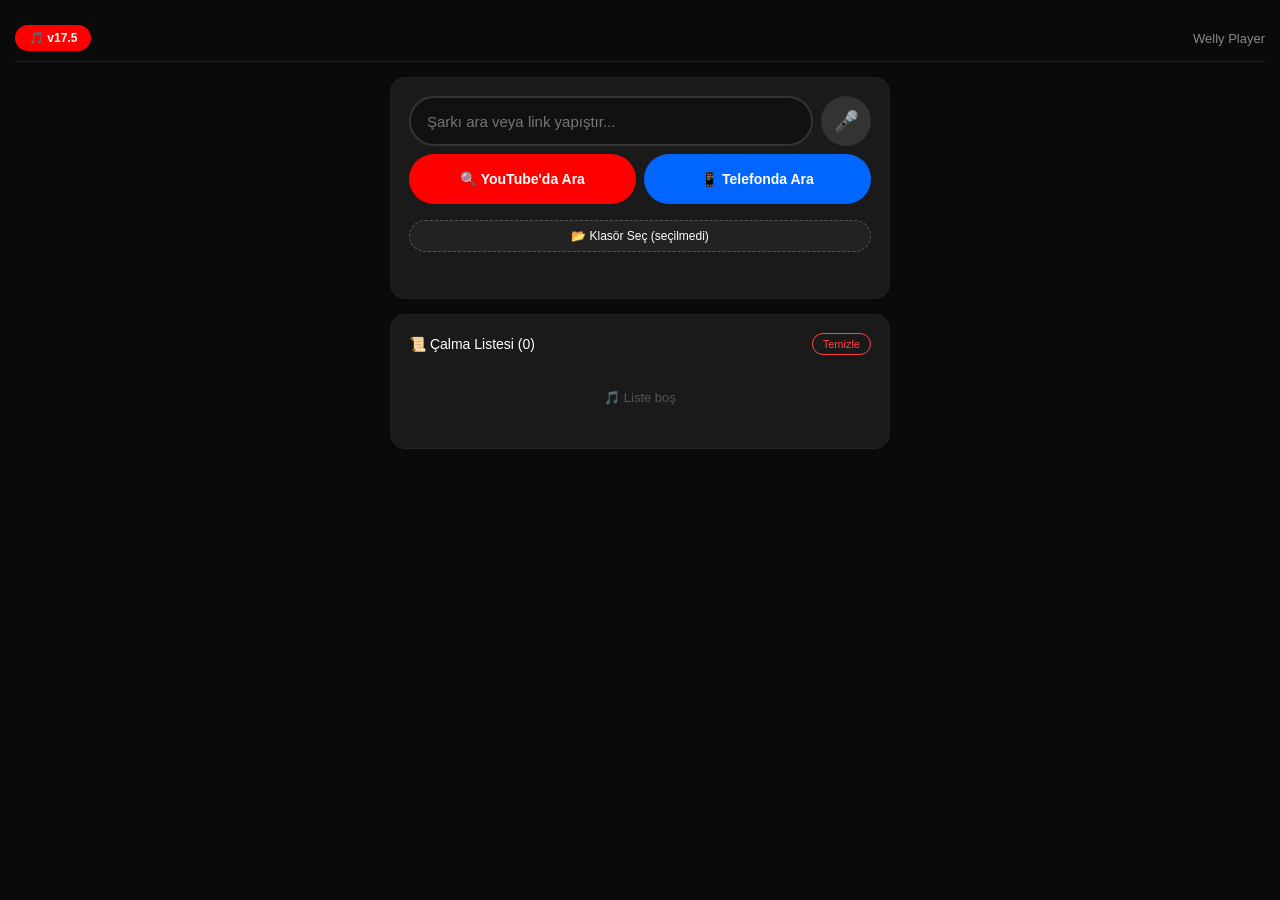
==== index.html @ 3729752d "Update index.html" ====
<!DOCTYPE html>
<html lang="tr">
<head>
    <meta charset="UTF-8">
    <meta name="viewport" content="width=device-width, initial-scale=1.0, user-scalable=no">
    <meta name="theme-color" content="#ff0000">
    <meta name="apple-mobile-web-app-capable" content="yes">
    <meta name="apple-mobile-web-app-status-bar-style" content="black-translucent">
    <title>Welly Player v17.5</title>
    <link rel="manifest" href="manifest.json">
    <link rel="icon" href="icons/icon-192.png">
    <link rel="apple-touch-icon" href="icons/icon-192.png">
    <style>
        *{margin:0;padding:0;box-sizing:border-box}
        body{background:#0a0a0a;color:#fff;font-family:-apple-system,BlinkMacSystemFont,'Segoe UI',Roboto,sans-serif;padding:15px;padding-bottom:140px;min-height:100vh}
        .container{max-width:500px;margin:0 auto}
        
        .top-bar{display:flex;justify-content:space-between;align-items:center;padding:10px 0;margin-bottom:15px;border-bottom:1px solid #222}
        .version{background:#ff0000;color:#fff;padding:6px 14px;border-radius:15px;font-weight:bold;font-size:12px}
        .top-title{color:#888;font-size:13px}
        
        .box{background:#1a1a1a;border-radius:15px;padding:18px;margin-bottom:15px;border:1px solid #222}
        
        /* PLAYER - STICKY */
        .player-box{
            display:none;
            position:sticky;
            top:10px;
            z-index:100;
            background:#1a1a1a;
            box-shadow:0 5px 20px rgba(0,0,0,0.5);
        }
        
        .search-row{display:flex;gap:8px;margin-bottom:8px}
        .search-row input{flex:1;padding:14px 16px;border:2px solid #333;border-radius:25px;background:#111;color:#fff;font-size:15px;-webkit-appearance:none;min-width:0}
        .search-row input:focus{outline:none;border-color:#ff0000}
        
        .btn{height:50px;border-radius:25px;border:none;font-weight:bold;cursor:pointer;transition:all 0.2s;display:flex;align-items:center;justify-content:center;gap:6px}
        .btn:active{transform:scale(0.95)}
        .btn-yt{background:#ff0000;color:#fff;flex:1;font-size:14px}
        .btn-local{background:#0066ff;color:#fff;flex:1;font-size:14px}
        .btn-mic{width:50px;height:50px;border-radius:50%;background:#333;color:#fff;font-size:20px;flex-shrink:0;padding:0}
        .btn-mic.listening{background:#ff0000;animation:pulse 1.2s infinite}
        @keyframes pulse{0%,100%{box-shadow:0 0 0 0 rgba(255,0,0,0.5)}50%{box-shadow:0 0 0 15px rgba(255,0,0,0)}}
        .btn-folder{background:#222;color:#fff;border:1px dashed #555;font-size:12px;padding:8px 14px;border-radius:20px;cursor:pointer;width:100%;margin-top:8px}
        
        .status-bar{text-align:center;font-size:12px;color:#888;min-height:18px;margin:5px 0}
        
        .results-box{max-height:350px;overflow-y:auto}
        .results-box::-webkit-scrollbar{width:3px}
        .results-box::-webkit-scrollbar-track{background:#111}
        .results-box::-webkit-scrollbar-thumb{background:#ff0000;border-radius:2px}
        
        .results-header{display:flex;justify-content:space-between;align-items:center;margin-bottom:10px;padding-bottom:8px;border-bottom:1px solid #333;font-size:13px}
        .btn-close{background:none;border:1px solid #555;color:#fff;width:26px;height:26px;border-radius:50%;cursor:pointer;font-size:13px}
        
        .result-item{display:flex;align-items:center;gap:10px;padding:10px;background:#222;border-radius:10px;margin:4px 0;cursor:pointer;border-left:3px solid transparent}
        .result-item.youtube{border-left-color:#ff0000}
        .result-item.local{border-left-color:#0066ff}
        .result-item.playing{background:#1a2a1a!important;border-left-color:#00ff00!important}
        .result-item img,.result-icon{width:42px;height:42px;border-radius:6px;flex-shrink:0;object-fit:cover;background:#333}
        .result-icon{display:flex;align-items:center;justify-content:center;font-size:22px}
        .result-info{flex:1;min-width:0}
        .result-info strong{display:block;font-size:13px;white-space:nowrap;overflow:hidden;text-overflow:ellipsis}
        .result-info small{color:#888;font-size:10px}
        .badge{display:inline-block;padding:1px 6px;border-radius:8px;font-size:9px;font-weight:bold}
        .badge-yt{background:#ff0000;color:#fff}
        .badge-local{background:#0066ff;color:#fff}
        
        #thumbnail{width:100%;border-radius:12px;margin-bottom:12px;max-height:180px;object-fit:cover;background:#222;display:none}
        #thumbnail[src]:not([src=""]):not([src="#"]){display:block}
        #title{font-size:1.1em;margin-bottom:3px;word-break:break-word}
        #artist{color:#888;font-size:0.85em;margin-bottom:10px}
        
        .seek-row{display:flex;align-items:center;gap:8px;margin-bottom:12px;font-size:11px;color:#888}
        .seek-row input[type=range]{flex:1;accent-color:#ff0000;height:3px;margin:0}
        
        .controls{display:flex;gap:8px;justify-content:center;margin:12px 0}
        .controls button{width:50px;height:50px;border-radius:50%;border:none;font-size:18px;cursor:pointer;background:#333;color:#fff}
        .controls button:active{transform:scale(0.9)}
        .controls button:disabled{opacity:0.2}
        .btn-play-main{width:65px!important;height:65px!important;font-size:26px!important;background:#ff0000!important}
        
        .volume-row{display:flex;align-items:center;gap:8px;padding:8px 12px;background:#222;border-radius:20px}
        .volume-row input[type=range]{flex:1;accent-color:#ff0000;height:3px}
        
        .playlist-header{display:flex;justify-content:space-between;align-items:center;margin-bottom:10px;font-size:14px}
        .playlist-item{display:flex;align-items:center;gap:8px;padding:10px;background:#222;border-radius:8px;margin:3px 0;cursor:pointer}
        .playlist-item.active{background:linear-gradient(135deg,#cc0000,#ff0000)}
        .playlist-item img,.playlist-item .icon{width:35px;height:35px;border-radius:5px;flex-shrink:0}
        .playlist-item .info{flex:1;min-width:0}
        .playlist-item strong{display:block;font-size:12px;white-space:nowrap;overflow:hidden;text-overflow:ellipsis}
        .playlist-item small{color:#888;font-size:10px}
        .btn-remove{width:24px;height:24px;border-radius:50%;border:1px solid #f44;background:transparent;color:#f44;font-size:12px;cursor:pointer;flex-shrink:0;padding:0}
        
        .loading-state{text-align:center;padding:25px;color:#888}
        .spinner{width:30px;height:30px;border:3px solid #333;border-top:3px solid #ff0000;border-radius:50%;animation:spin 0.7s linear infinite;margin:0 auto 12px}
        @keyframes spin{to{transform:rotate(360deg)}}
        .empty-state{text-align:center;color:#555;padding:25px;font-size:13px}
        
        #playerFrame{position:fixed;bottom:-9999px;right:-9999px;width:1px;height:1px;opacity:0;pointer-events:none}
    </style>
</head>
<body>
    <div class="top-bar">
        <span class="version">🎵 v17.5</span>
        <span class="top-title">Welly Player</span>
    </div>

    <div class="container">
        <!-- PLAYER - EN ÜSTTE STICKY -->
        <div id="player" class="box player-box">
            <img id="thumbnail" src="" alt="">
            <h3 id="title">-</h3>
            <p id="artist">-</p>
            
            <div class="seek-row">
                <span id="seekTime">00:00 / 00:00</span>
                <input type="range" id="seekSlider" min="0" max="100" value="0" oninput="seekTo(this.value)">
            </div>
            
            <div class="controls">
                <button onclick="prevTrack()" id="prevBtn" disabled>⏮️</button>
                <button onclick="togglePlay()" id="playBtn" class="btn-play-main">▶️</button>
                <button onclick="nextTrack()" id="nextBtn" disabled>⏭️</button>
            </div>
            
            <div class="volume-row">
                <span>🔈</span>
                <input type="range" id="volSlider" min="0" max="100" value="70" oninput="setVolume(this.value)">
                <span>🔊</span>
            </div>
        </div>

        <!-- ARAMA -->
        <div class="box">
            <div class="search-row">
                <input type="text" id="searchInput" placeholder="Şarkı ara veya link yapıştır..." autocomplete="off">
                <button onclick="startVoiceSearch()" class="btn btn-mic" id="micBtn" title="Sesli Ara">🎤</button>
            </div>
            <div class="search-row">
                <button onclick="searchYouTube()" class="btn btn-yt">🔍 YouTube'da Ara</button>
                <button onclick="searchLocal()" class="btn btn-local">📱 Telefonda Ara</button>
            </div>
            <button onclick="pickFolder()" class="btn-folder" id="folderBtn">
                📂 Klasör Seç (<span id="folderInfo">seçilmedi</span>)
            </button>
            <div class="status-bar" id="statusBar"></div>
        </div>

        <!-- SONUÇLAR -->
        <div id="resultsBox" class="box results-box" style="display:none">
            <div class="results-header">
                <span id="resultsTitle">Sonuçlar (<span id="resultCount">0</span>)</span>
                <button onclick="closeResults()" class="btn-close">✕</button>
            </div>
            <div id="resultsList"></div>
        </div>

        <!-- PLAYLIST -->
        <div class="box">
            <div class="playlist-header">
                <span>📜 Çalma Listesi (<span id="count">0</span>)</span>
                <button onclick="clearPlaylist()" style="background:transparent;border:1px solid #f44;color:#f44;padding:4px 10px;border-radius:12px;font-size:11px;cursor:pointer">Temizle</button>
            </div>
            <div id="playlist"></div>
        </div>
    </div>

    <div id="playerFrame"><div id="ytplayer"></div></div>
    <audio id="localAudio" style="display:none"></audio>
    <input type="file" id="folderInput" webkitdirectory directory multiple style="display:none" accept="audio/*">

    <script src="https://www.youtube.com/iframe_api"></script>
    <script src="app.js?v=17.5"></script>
</body>
</html>
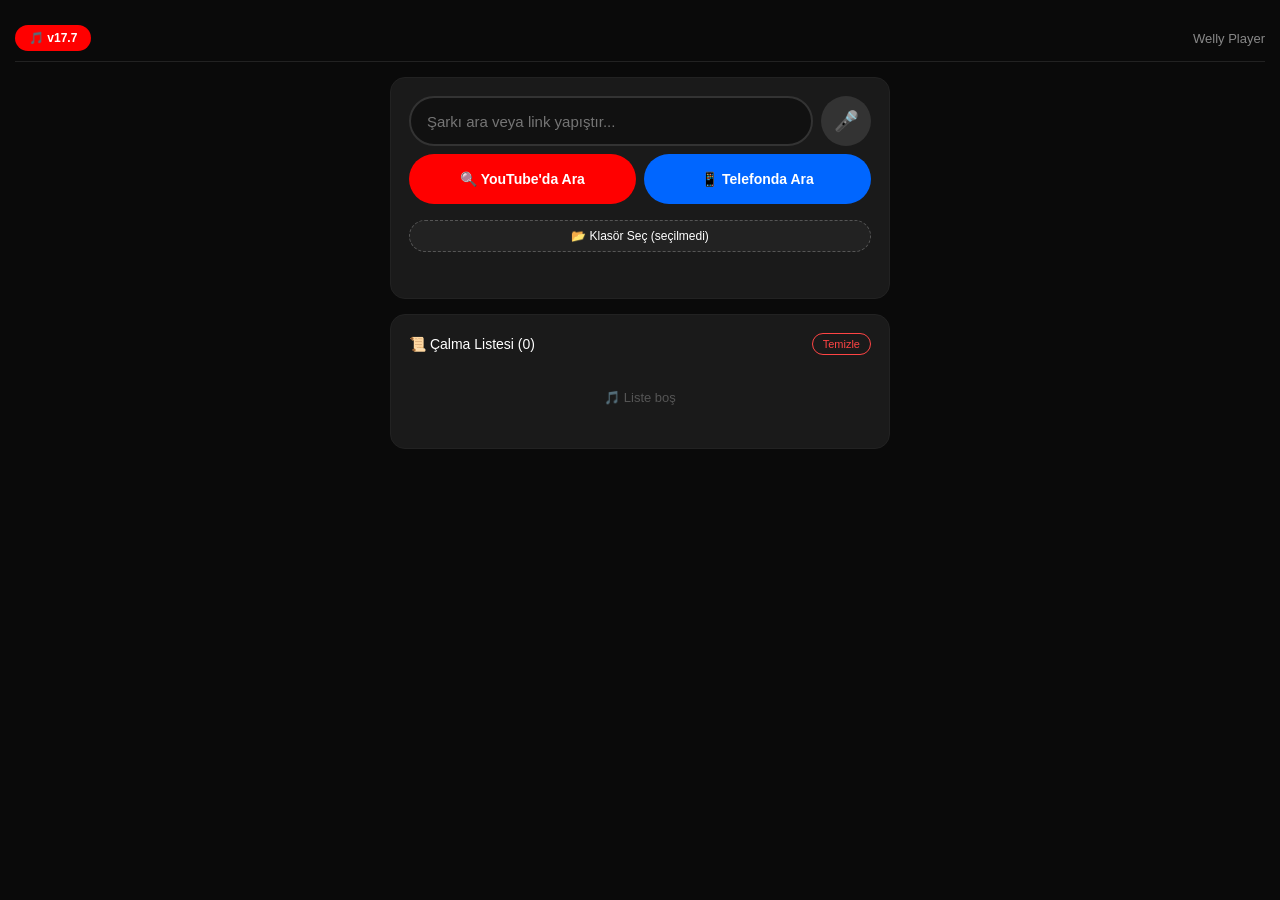
==== commit a5404876: "Update index.html" ====
--- a/index.html
+++ b/index.html
@@ -6,7 +6,7 @@
     <meta name="theme-color" content="#ff0000">
     <meta name="apple-mobile-web-app-capable" content="yes">
     <meta name="apple-mobile-web-app-status-bar-style" content="black-translucent">
-    <title>Welly Player v17.5</title>
+    <title>Welly Player v17.7</title>
     <link rel="manifest" href="manifest.json">
     <link rel="icon" href="icons/icon-192.png">
     <link rel="apple-touch-icon" href="icons/icon-192.png">
@@ -103,7 +103,7 @@
 </head>
 <body>
     <div class="top-bar">
-        <span class="version">🎵 v17.5</span>
+        <span class="version">🎵 v17.7</span>
         <span class="top-title">Welly Player</span>
     </div>
 
@@ -172,6 +172,6 @@
     <input type="file" id="folderInput" webkitdirectory directory multiple style="display:none" accept="audio/*">
 
     <script src="https://www.youtube.com/iframe_api"></script>
-    <script src="app.js?v=17.5"></script>
+    <script src="app.js?v=17.7"></script>
 </body>
 </html>
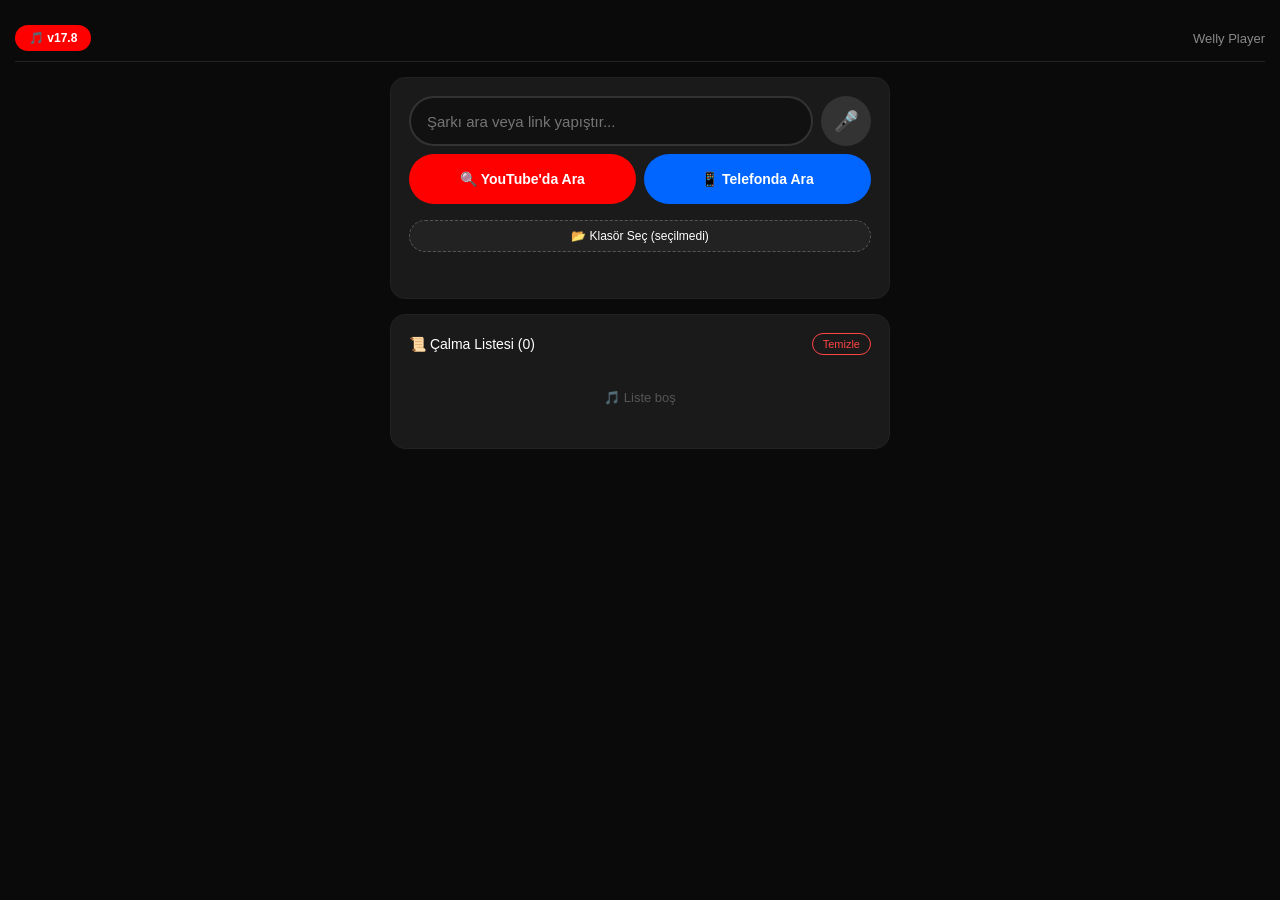
==== commit 6c95fcca: "Update index.html" ====
--- a/index.html
+++ b/index.html
@@ -6,7 +6,7 @@
     <meta name="theme-color" content="#ff0000">
     <meta name="apple-mobile-web-app-capable" content="yes">
     <meta name="apple-mobile-web-app-status-bar-style" content="black-translucent">
-    <title>Welly Player v17.7</title>
+    <title>Welly Player v17.8</title>
     <link rel="manifest" href="manifest.json">
     <link rel="icon" href="icons/icon-192.png">
     <link rel="apple-touch-icon" href="icons/icon-192.png">
@@ -103,7 +103,7 @@
 </head>
 <body>
     <div class="top-bar">
-        <span class="version">🎵 v17.7</span>
+        <span class="version">🎵 v17.8</span>
         <span class="top-title">Welly Player</span>
     </div>
 
@@ -172,6 +172,6 @@
     <input type="file" id="folderInput" webkitdirectory directory multiple style="display:none" accept="audio/*">
 
     <script src="https://www.youtube.com/iframe_api"></script>
-    <script src="app.js?v=17.7"></script>
+    <script src="app.js?v=17.8"></script>
 </body>
 </html>
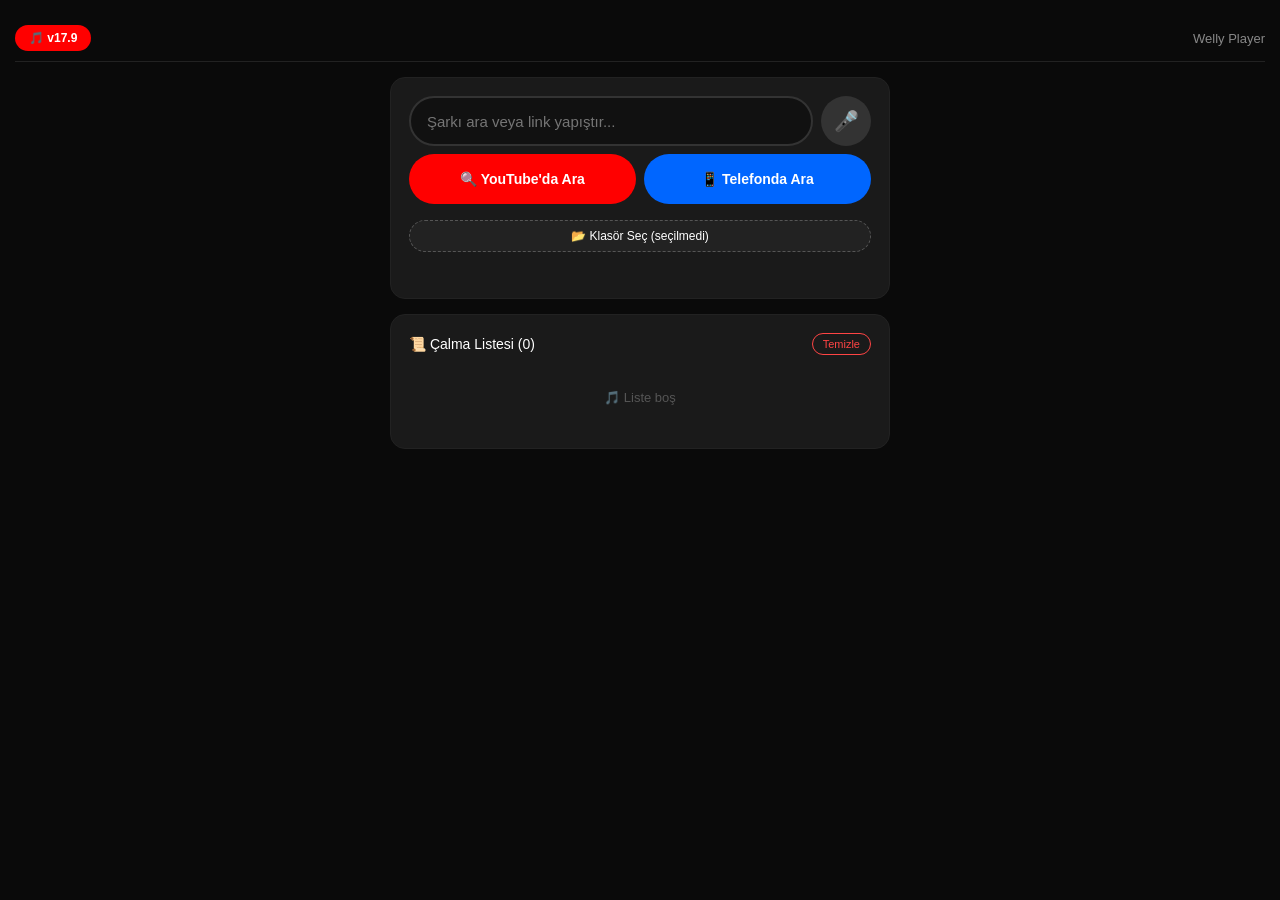
==== commit 173e335a: "Update index.html" ====
--- a/index.html
+++ b/index.html
@@ -6,7 +6,7 @@
     <meta name="theme-color" content="#ff0000">
     <meta name="apple-mobile-web-app-capable" content="yes">
     <meta name="apple-mobile-web-app-status-bar-style" content="black-translucent">
-    <title>Welly Player v17.8</title>
+    <title>Welly Player v17.9</title>
     <link rel="manifest" href="manifest.json">
     <link rel="icon" href="icons/icon-192.png">
     <link rel="apple-touch-icon" href="icons/icon-192.png">
@@ -103,7 +103,7 @@
 </head>
 <body>
     <div class="top-bar">
-        <span class="version">🎵 v17.8</span>
+        <span class="version">🎵 v17.9</span>
         <span class="top-title">Welly Player</span>
     </div>
 
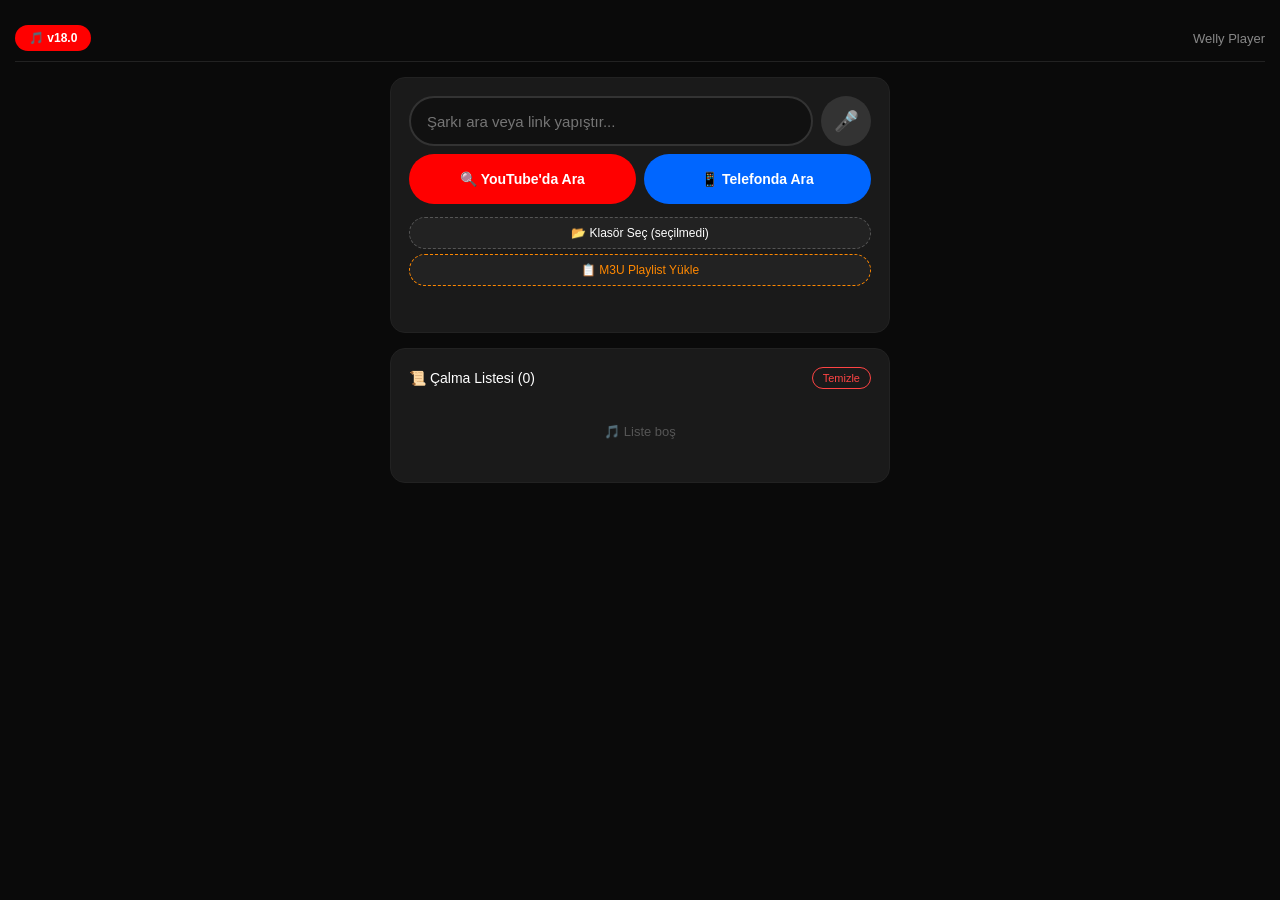
==== commit 6a1ae8ea: "Update index.html" ====
--- a/index.html
+++ b/index.html
@@ -5,11 +5,10 @@
     <meta name="viewport" content="width=device-width, initial-scale=1.0, user-scalable=no">
     <meta name="theme-color" content="#ff0000">
     <meta name="apple-mobile-web-app-capable" content="yes">
-    <meta name="apple-mobile-web-app-status-bar-style" content="black-translucent">
-    <title>Welly Player v17.9</title>
+    <title>Welly Player v18.0</title>
     <link rel="manifest" href="manifest.json">
     <link rel="icon" href="icons/icon-192.png">
-    <link rel="apple-touch-icon" href="icons/icon-192.png">
+    <link rel="apple-touch-icon" href="icons/icon-512.png">
     <style>
         *{margin:0;padding:0;box-sizing:border-box}
         body{background:#0a0a0a;color:#fff;font-family:-apple-system,BlinkMacSystemFont,'Segoe UI',Roboto,sans-serif;padding:15px;padding-bottom:140px;min-height:100vh}
@@ -21,15 +20,7 @@
         
         .box{background:#1a1a1a;border-radius:15px;padding:18px;margin-bottom:15px;border:1px solid #222}
         
-        /* PLAYER - STICKY */
-        .player-box{
-            display:none;
-            position:sticky;
-            top:10px;
-            z-index:100;
-            background:#1a1a1a;
-            box-shadow:0 5px 20px rgba(0,0,0,0.5);
-        }
+        .player-box{display:none;position:sticky;top:10px;z-index:100;background:#1a1a1a;box-shadow:0 5px 20px rgba(0,0,0,0.5)}
         
         .search-row{display:flex;gap:8px;margin-bottom:8px}
         .search-row input{flex:1;padding:14px 16px;border:2px solid #333;border-radius:25px;background:#111;color:#fff;font-size:15px;-webkit-appearance:none;min-width:0}
@@ -42,7 +33,8 @@
         .btn-mic{width:50px;height:50px;border-radius:50%;background:#333;color:#fff;font-size:20px;flex-shrink:0;padding:0}
         .btn-mic.listening{background:#ff0000;animation:pulse 1.2s infinite}
         @keyframes pulse{0%,100%{box-shadow:0 0 0 0 rgba(255,0,0,0.5)}50%{box-shadow:0 0 0 15px rgba(255,0,0,0)}}
-        .btn-folder{background:#222;color:#fff;border:1px dashed #555;font-size:12px;padding:8px 14px;border-radius:20px;cursor:pointer;width:100%;margin-top:8px}
+        .btn-folder{background:#222;color:#fff;border:1px dashed #555;font-size:12px;padding:8px 14px;border-radius:20px;cursor:pointer;width:100%;margin-top:5px}
+        .btn-m3u{background:#222;color:#ff8800;border:1px dashed #ff8800;font-size:12px;padding:8px 14px;border-radius:20px;cursor:pointer;width:100%;margin-top:5px}
         
         .status-bar{text-align:center;font-size:12px;color:#888;min-height:18px;margin:5px 0}
         
@@ -66,6 +58,7 @@
         .badge{display:inline-block;padding:1px 6px;border-radius:8px;font-size:9px;font-weight:bold}
         .badge-yt{background:#ff0000;color:#fff}
         .badge-local{background:#0066ff;color:#fff}
+        .badge-m3u{background:#ff8800;color:#fff}
         
         #thumbnail{width:100%;border-radius:12px;margin-bottom:12px;max-height:180px;object-fit:cover;background:#222;display:none}
         #thumbnail[src]:not([src=""]):not([src="#"]){display:block}
@@ -75,11 +68,12 @@
         .seek-row{display:flex;align-items:center;gap:8px;margin-bottom:12px;font-size:11px;color:#888}
         .seek-row input[type=range]{flex:1;accent-color:#ff0000;height:3px;margin:0}
         
-        .controls{display:flex;gap:8px;justify-content:center;margin:12px 0}
-        .controls button{width:50px;height:50px;border-radius:50%;border:none;font-size:18px;cursor:pointer;background:#333;color:#fff}
+        .controls{display:flex;gap:8px;justify-content:center;align-items:center;margin:12px 0}
+        .controls button{width:50px;height:50px;border-radius:50%;border:none;font-size:18px;cursor:pointer;background:#333;color:#fff;display:flex;align-items:center;justify-content:center}
         .controls button:active{transform:scale(0.9)}
         .controls button:disabled{opacity:0.2}
         .btn-play-main{width:65px!important;height:65px!important;font-size:26px!important;background:#ff0000!important}
+        .btn-shuffle{width:50px;height:50px;border-radius:50%;border:none;font-size:18px;cursor:pointer;background:#333;color:#fff;display:flex;align-items:center;justify-content:center;transition:all 0.2s}
         
         .volume-row{display:flex;align-items:center;gap:8px;padding:8px 12px;background:#222;border-radius:20px}
         .volume-row input[type=range]{flex:1;accent-color:#ff0000;height:3px}
@@ -97,18 +91,16 @@
         .spinner{width:30px;height:30px;border:3px solid #333;border-top:3px solid #ff0000;border-radius:50%;animation:spin 0.7s linear infinite;margin:0 auto 12px}
         @keyframes spin{to{transform:rotate(360deg)}}
         .empty-state{text-align:center;color:#555;padding:25px;font-size:13px}
-        
-        #playerFrame{position:fixed;bottom:-9999px;right:-9999px;width:1px;height:1px;opacity:0;pointer-events:none}
     </style>
 </head>
 <body>
     <div class="top-bar">
-        <span class="version">🎵 v17.9</span>
+        <span class="version">🎵 v18.0</span>
         <span class="top-title">Welly Player</span>
     </div>
 
     <div class="container">
-        <!-- PLAYER - EN ÜSTTE STICKY -->
+        <!-- PLAYER -->
         <div id="player" class="box player-box">
             <img id="thumbnail" src="" alt="">
             <h3 id="title">-</h3>
@@ -122,6 +114,7 @@
             <div class="controls">
                 <button onclick="prevTrack()" id="prevBtn" disabled>⏮️</button>
                 <button onclick="togglePlay()" id="playBtn" class="btn-play-main">▶️</button>
+                <button onclick="toggleShuffle()" id="shuffleBtn" class="btn-shuffle" title="Sıralı/Karışık">🔁</button>
                 <button onclick="nextTrack()" id="nextBtn" disabled>⏭️</button>
             </div>
             
@@ -145,6 +138,9 @@
             <button onclick="pickFolder()" class="btn-folder" id="folderBtn">
                 📂 Klasör Seç (<span id="folderInfo">seçilmedi</span>)
             </button>
+            <button onclick="importM3U()" class="btn-m3u">
+                📋 M3U Playlist Yükle
+            </button>
             <div class="status-bar" id="statusBar"></div>
         </div>
 
@@ -167,11 +163,10 @@
         </div>
     </div>
 
-    <div id="playerFrame"><div id="ytplayer"></div></div>
     <audio id="localAudio" style="display:none"></audio>
     <input type="file" id="folderInput" webkitdirectory directory multiple style="display:none" accept="audio/*">
+    <input type="file" id="m3uInput" accept=".m3u,.m3u8" style="display:none" onchange="handleM3U(event)">
 
-    <script src="https://www.youtube.com/iframe_api"></script>
-    <script src="app.js?v=17.8"></script>
+    <script src="app.js?v=18.0"></script>
 </body>
 </html>
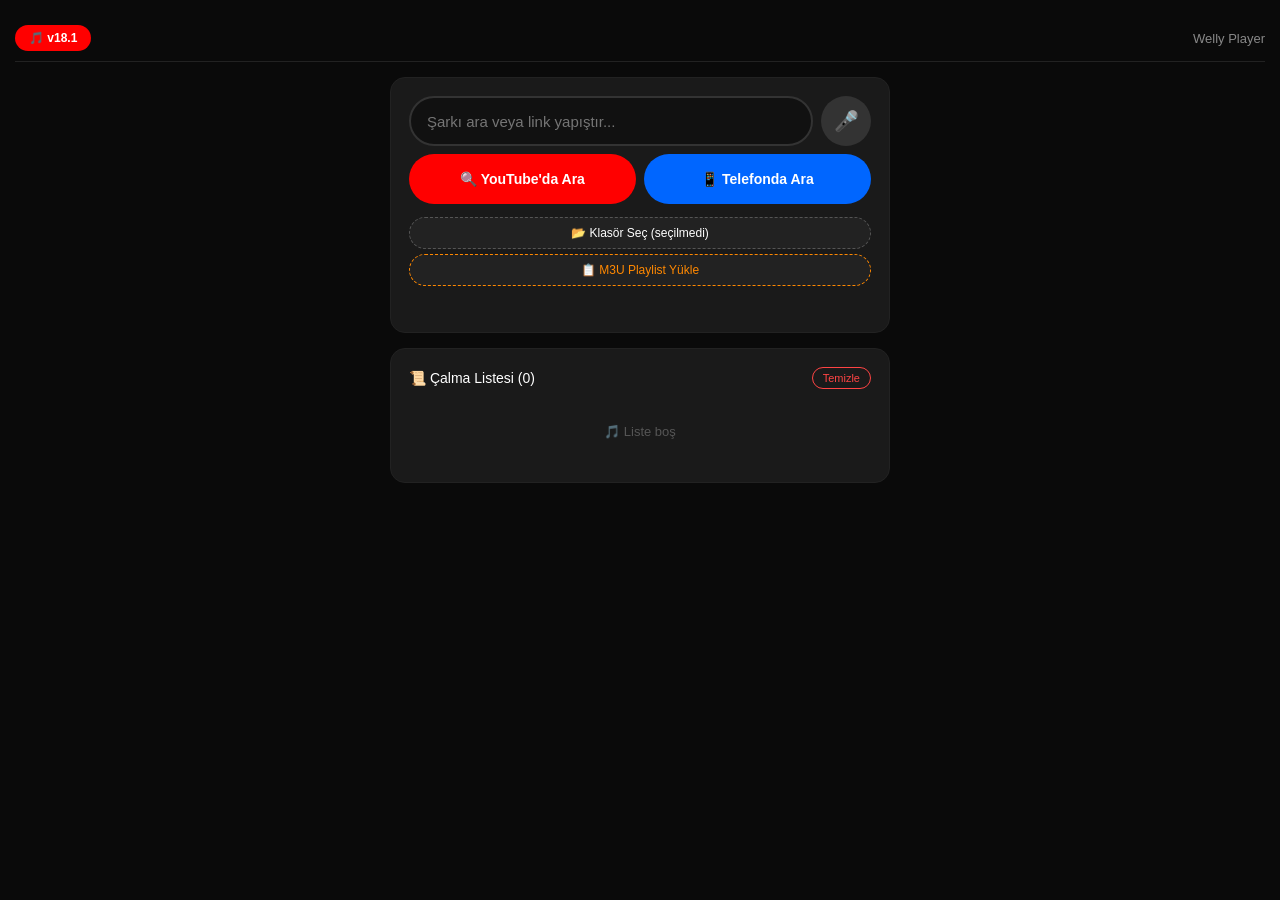
==== commit bd52b59a: "Update index.html" ====
--- a/index.html
+++ b/index.html
@@ -5,7 +5,7 @@
     <meta name="viewport" content="width=device-width, initial-scale=1.0, user-scalable=no">
     <meta name="theme-color" content="#ff0000">
     <meta name="apple-mobile-web-app-capable" content="yes">
-    <title>Welly Player v18.0</title>
+    <title>Welly Player v18.1</title>
     <link rel="manifest" href="manifest.json">
     <link rel="icon" href="icons/icon-192.png">
     <link rel="apple-touch-icon" href="icons/icon-512.png">
@@ -95,7 +95,7 @@
 </head>
 <body>
     <div class="top-bar">
-        <span class="version">🎵 v18.0</span>
+        <span class="version">🎵 v18.1</span>
         <span class="top-title">Welly Player</span>
     </div>
 
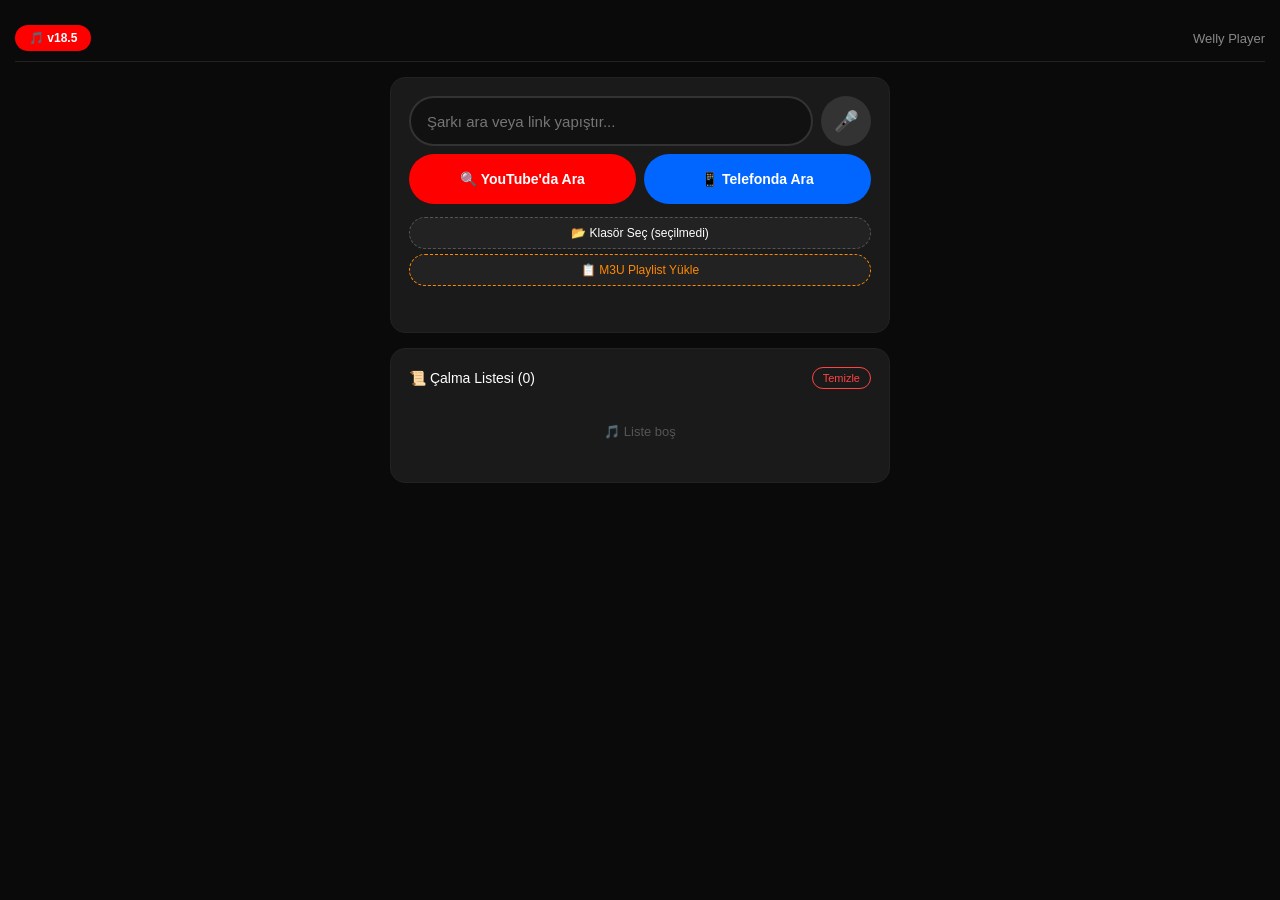
==== commit a54eefe9: "Update index.html" ====
--- a/index.html
+++ b/index.html
@@ -5,7 +5,7 @@
     <meta name="viewport" content="width=device-width, initial-scale=1.0, user-scalable=no">
     <meta name="theme-color" content="#ff0000">
     <meta name="apple-mobile-web-app-capable" content="yes">
-    <title>Welly Player v18.1</title>
+    <title>Welly Player v18.5</title>
     <link rel="manifest" href="manifest.json">
     <link rel="icon" href="icons/icon-192.png">
     <link rel="apple-touch-icon" href="icons/icon-512.png">
@@ -95,7 +95,7 @@
 </head>
 <body>
     <div class="top-bar">
-        <span class="version">🎵 v18.1</span>
+        <span class="version">🎵 v18.5</span>
         <span class="top-title">Welly Player</span>
     </div>
 
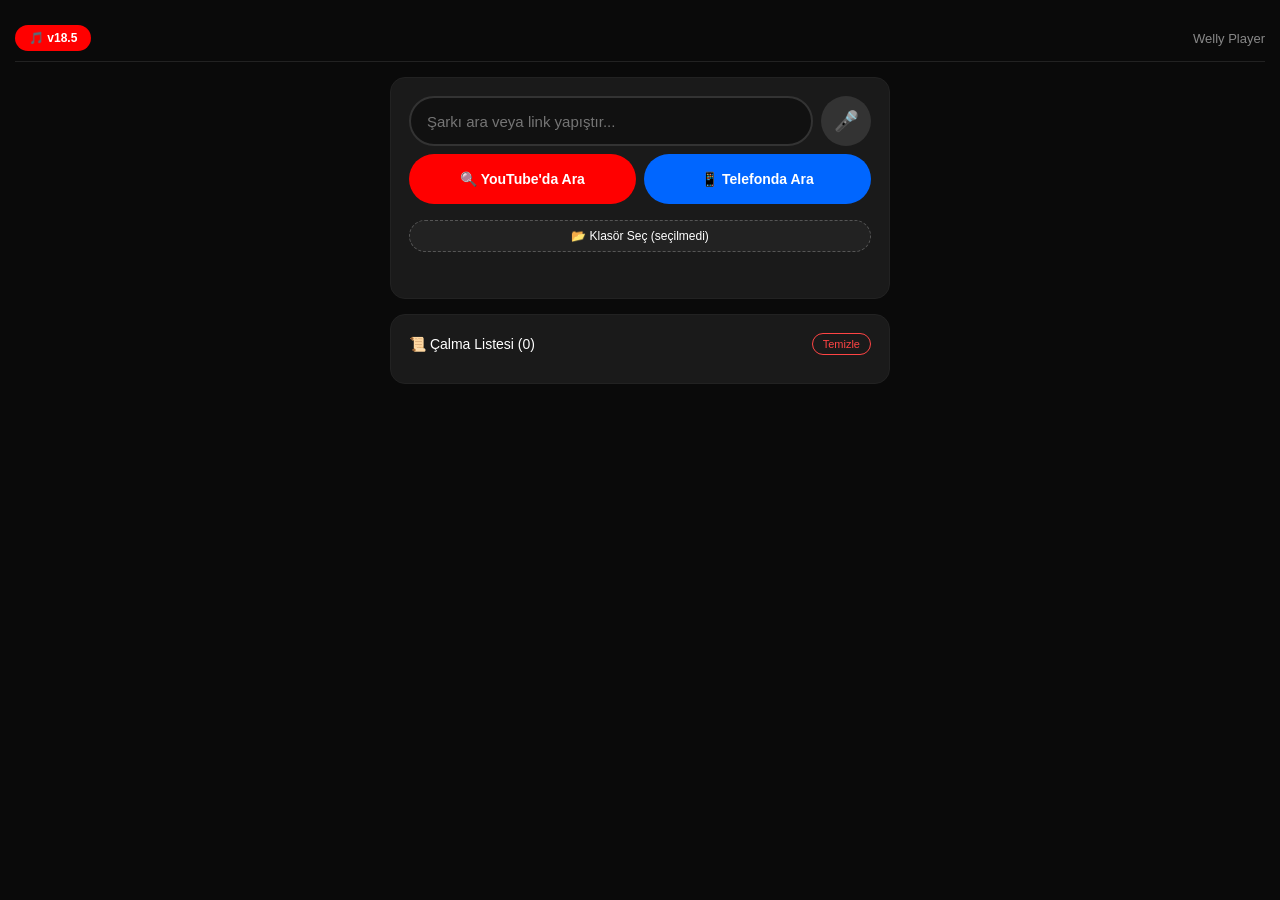
==== commit 94ad5287: "Update index.html" ====
--- a/index.html
+++ b/index.html
@@ -5,10 +5,11 @@
     <meta name="viewport" content="width=device-width, initial-scale=1.0, user-scalable=no">
     <meta name="theme-color" content="#ff0000">
     <meta name="apple-mobile-web-app-capable" content="yes">
+    <meta name="apple-mobile-web-app-status-bar-style" content="black-translucent">
     <title>Welly Player v18.5</title>
     <link rel="manifest" href="manifest.json">
     <link rel="icon" href="icons/icon-192.png">
-    <link rel="apple-touch-icon" href="icons/icon-512.png">
+    <link rel="apple-touch-icon" href="icons/icon-192.png">
     <style>
         *{margin:0;padding:0;box-sizing:border-box}
         body{background:#0a0a0a;color:#fff;font-family:-apple-system,BlinkMacSystemFont,'Segoe UI',Roboto,sans-serif;padding:15px;padding-bottom:140px;min-height:100vh}
@@ -20,7 +21,15 @@
         
         .box{background:#1a1a1a;border-radius:15px;padding:18px;margin-bottom:15px;border:1px solid #222}
         
-        .player-box{display:none;position:sticky;top:10px;z-index:100;background:#1a1a1a;box-shadow:0 5px 20px rgba(0,0,0,0.5)}
+        /* PLAYER - STICKY */
+        .player-box{
+            display:none;
+            position:sticky;
+            top:10px;
+            z-index:100;
+            background:#1a1a1a;
+            box-shadow:0 5px 20px rgba(0,0,0,0.5);
+        }
         
         .search-row{display:flex;gap:8px;margin-bottom:8px}
         .search-row input{flex:1;padding:14px 16px;border:2px solid #333;border-radius:25px;background:#111;color:#fff;font-size:15px;-webkit-appearance:none;min-width:0}
@@ -33,8 +42,7 @@
         .btn-mic{width:50px;height:50px;border-radius:50%;background:#333;color:#fff;font-size:20px;flex-shrink:0;padding:0}
         .btn-mic.listening{background:#ff0000;animation:pulse 1.2s infinite}
         @keyframes pulse{0%,100%{box-shadow:0 0 0 0 rgba(255,0,0,0.5)}50%{box-shadow:0 0 0 15px rgba(255,0,0,0)}}
-        .btn-folder{background:#222;color:#fff;border:1px dashed #555;font-size:12px;padding:8px 14px;border-radius:20px;cursor:pointer;width:100%;margin-top:5px}
-        .btn-m3u{background:#222;color:#ff8800;border:1px dashed #ff8800;font-size:12px;padding:8px 14px;border-radius:20px;cursor:pointer;width:100%;margin-top:5px}
+        .btn-folder{background:#222;color:#fff;border:1px dashed #555;font-size:12px;padding:8px 14px;border-radius:20px;cursor:pointer;width:100%;margin-top:8px}
         
         .status-bar{text-align:center;font-size:12px;color:#888;min-height:18px;margin:5px 0}
         
@@ -58,7 +66,6 @@
         .badge{display:inline-block;padding:1px 6px;border-radius:8px;font-size:9px;font-weight:bold}
         .badge-yt{background:#ff0000;color:#fff}
         .badge-local{background:#0066ff;color:#fff}
-        .badge-m3u{background:#ff8800;color:#fff}
         
         #thumbnail{width:100%;border-radius:12px;margin-bottom:12px;max-height:180px;object-fit:cover;background:#222;display:none}
         #thumbnail[src]:not([src=""]):not([src="#"]){display:block}
@@ -68,12 +75,11 @@
         .seek-row{display:flex;align-items:center;gap:8px;margin-bottom:12px;font-size:11px;color:#888}
         .seek-row input[type=range]{flex:1;accent-color:#ff0000;height:3px;margin:0}
         
-        .controls{display:flex;gap:8px;justify-content:center;align-items:center;margin:12px 0}
-        .controls button{width:50px;height:50px;border-radius:50%;border:none;font-size:18px;cursor:pointer;background:#333;color:#fff;display:flex;align-items:center;justify-content:center}
+        .controls{display:flex;gap:8px;justify-content:center;margin:12px 0}
+        .controls button{width:50px;height:50px;border-radius:50%;border:none;font-size:18px;cursor:pointer;background:#333;color:#fff}
         .controls button:active{transform:scale(0.9)}
         .controls button:disabled{opacity:0.2}
         .btn-play-main{width:65px!important;height:65px!important;font-size:26px!important;background:#ff0000!important}
-        .btn-shuffle{width:50px;height:50px;border-radius:50%;border:none;font-size:18px;cursor:pointer;background:#333;color:#fff;display:flex;align-items:center;justify-content:center;transition:all 0.2s}
         
         .volume-row{display:flex;align-items:center;gap:8px;padding:8px 12px;background:#222;border-radius:20px}
         .volume-row input[type=range]{flex:1;accent-color:#ff0000;height:3px}
@@ -91,6 +97,8 @@
         .spinner{width:30px;height:30px;border:3px solid #333;border-top:3px solid #ff0000;border-radius:50%;animation:spin 0.7s linear infinite;margin:0 auto 12px}
         @keyframes spin{to{transform:rotate(360deg)}}
         .empty-state{text-align:center;color:#555;padding:25px;font-size:13px}
+        
+        #playerFrame{position:fixed;bottom:-9999px;right:-9999px;width:1px;height:1px;opacity:0;pointer-events:none}
     </style>
 </head>
 <body>
@@ -100,7 +108,7 @@
     </div>
 
     <div class="container">
-        <!-- PLAYER -->
+        <!-- PLAYER - EN ÜSTTE STICKY -->
         <div id="player" class="box player-box">
             <img id="thumbnail" src="" alt="">
             <h3 id="title">-</h3>
@@ -114,7 +122,6 @@
             <div class="controls">
                 <button onclick="prevTrack()" id="prevBtn" disabled>⏮️</button>
                 <button onclick="togglePlay()" id="playBtn" class="btn-play-main">▶️</button>
-                <button onclick="toggleShuffle()" id="shuffleBtn" class="btn-shuffle" title="Sıralı/Karışık">🔁</button>
                 <button onclick="nextTrack()" id="nextBtn" disabled>⏭️</button>
             </div>
             
@@ -138,9 +145,6 @@
             <button onclick="pickFolder()" class="btn-folder" id="folderBtn">
                 📂 Klasör Seç (<span id="folderInfo">seçilmedi</span>)
             </button>
-            <button onclick="importM3U()" class="btn-m3u">
-                📋 M3U Playlist Yükle
-            </button>
             <div class="status-bar" id="statusBar"></div>
         </div>
 
@@ -163,10 +167,11 @@
         </div>
     </div>
 
+    <div id="playerFrame"><div id="ytplayer"></div></div>
     <audio id="localAudio" style="display:none"></audio>
     <input type="file" id="folderInput" webkitdirectory directory multiple style="display:none" accept="audio/*">
-    <input type="file" id="m3uInput" accept=".m3u,.m3u8" style="display:none" onchange="handleM3U(event)">
 
-    <script src="app.js?v=18.0"></script>
+    <script src="https://www.youtube.com/iframe_api"></script>
+    <script src="app.js?v=17.8"></script>
 </body>
 </html>
